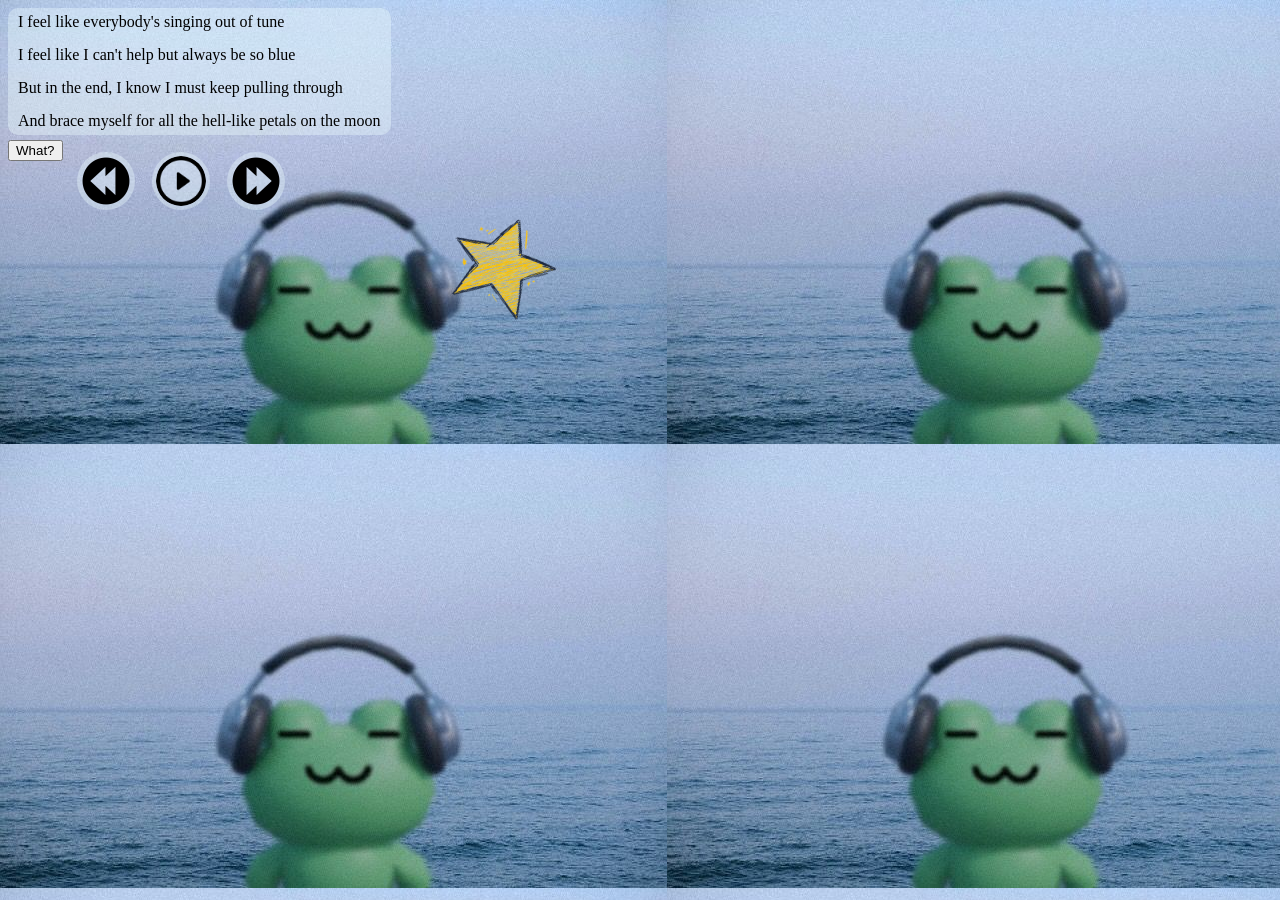
==== environ/env04.html @ 6b4f5dff "lab 5 env 05" ====
<!doctype html>
<html lang="en">
<head>
    <meta charset="utf-8">
    <title>Environment 01</title>
<link href="env04.css" rel="stylesheet">

<script src="https://code.jquery.com/jquery-3.7.1.min.js"></script>

<script src="env04.js" defer></script>

</head>
<body>

  <div class="lyrics">
    <p>I feel like everybody's singing out of tune</p>
    <p>I feel like I can't help but always be so blue</p>
    <p>But in the end, I know I must keep pulling through</p>
    <p>And brace myself for all the hell-like petals on the moon</p>
  </div>

<img id="star" src="../exercises/images/star.webp" alt="star" title="star">

<img id="play-button"
     src="../exercises/images/play.png"
     width="100">

<img id="forward-button"
     src="../exercises/images/forward.png"
     width="100">
     
<img id="back-button"
     src="../exercises/images/back.png"
     width="100">

<button id="what-button">What?</button>

<div id="output"></div>

</body>
</html>
---- environ/env04.css ----
body {
    background-image: url("../exercises/images/frog.jpg");
}

p {
    color: rgb(0, 0, 0); 
    padding: 5px;
    margin: 5px;
}

#star {
  width: 200px;
  position: absolute;
  top: 200px;
  left: 400px;
  transform: rotate(20deg);
}

#play-button {
    background-color: rgba(237, 255, 255, 0.363);
    width: 50px;
    position: absolute;
    top: 150px;
    left: 150px;
    padding: 4px;
    margin: 2px;
    border-radius: 30px;
}

.lyrics {
    background-color: rgba(237, 255, 255, 0.363);
    width: fit-content;
    border-radius: 10px;
}

#forward-button {
    background-color: rgba(237, 255, 255, 0.363);
    width: 50px;
    position: absolute;
    top: 150px;
    left: 225px;
    padding: 4px;
    margin: 2px;
    border-radius: 30px;
}

#back-button {
    background-color: rgba(237, 255, 255, 0.363);
    width: 50px;
    position: absolute;
    top: 150px;
    left: 75px;
    padding: 4px;
    margin: 2px;
    border-radius: 30px;
}
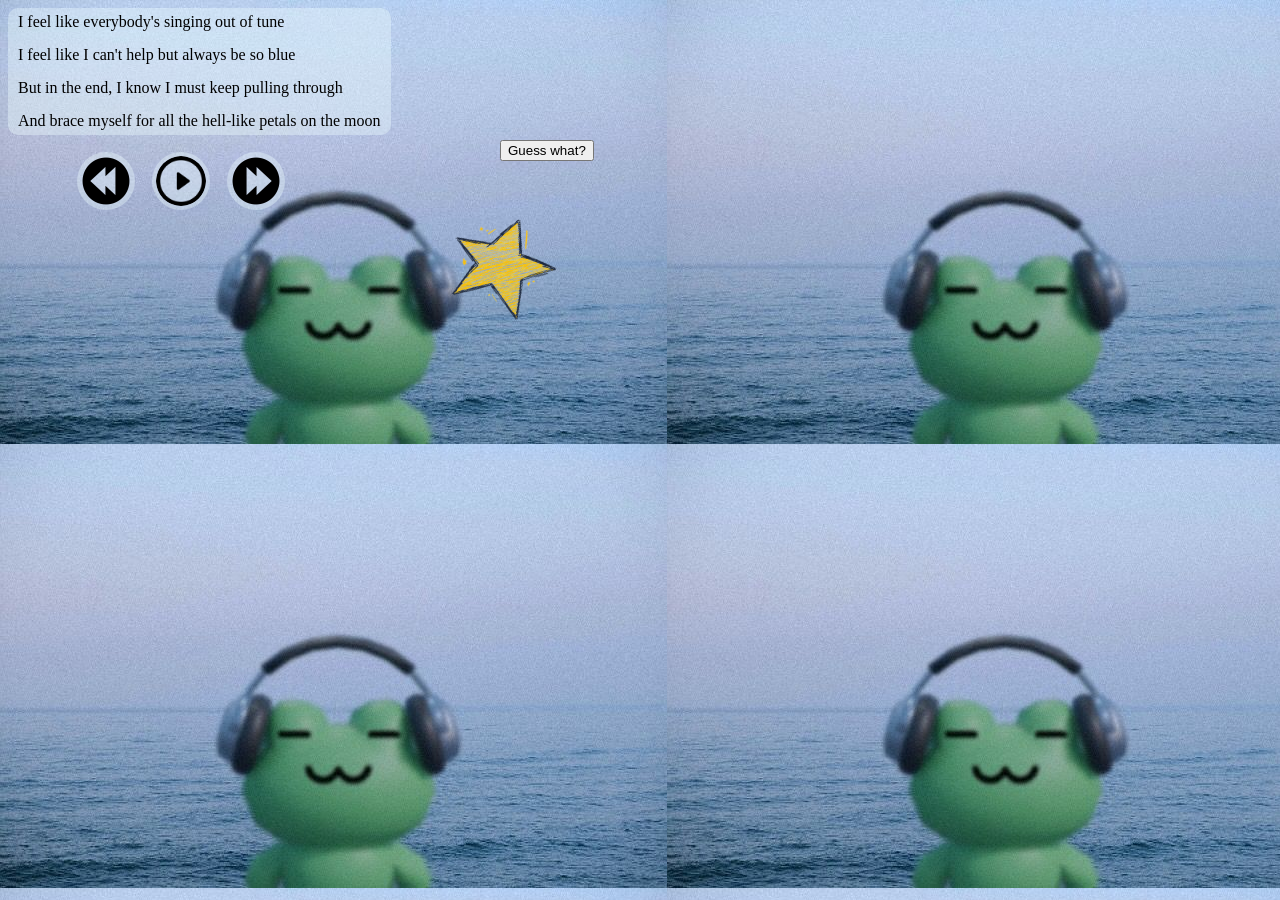
==== commit 13d97182: "env 04" ====
--- a/environ/env04.html
+++ b/environ/env04.html
@@ -33,7 +33,7 @@
      src="../exercises/images/back.png"
      width="100">
 
-<button id="what-button">What?</button>
+<button id="what-button">Guess what?</button>
 
 <div id="output"></div>
 
--- a/environ/env04.css
+++ b/environ/env04.css
@@ -53,4 +53,15 @@
     padding: 4px;
     margin: 2px;
     border-radius: 30px;
+}
+
+#what-button {
+    position: absolute;
+    left: 500px;
+}
+
+#output{
+    position: absolute;
+    left: 500px;
+    top: 350px;
 }
